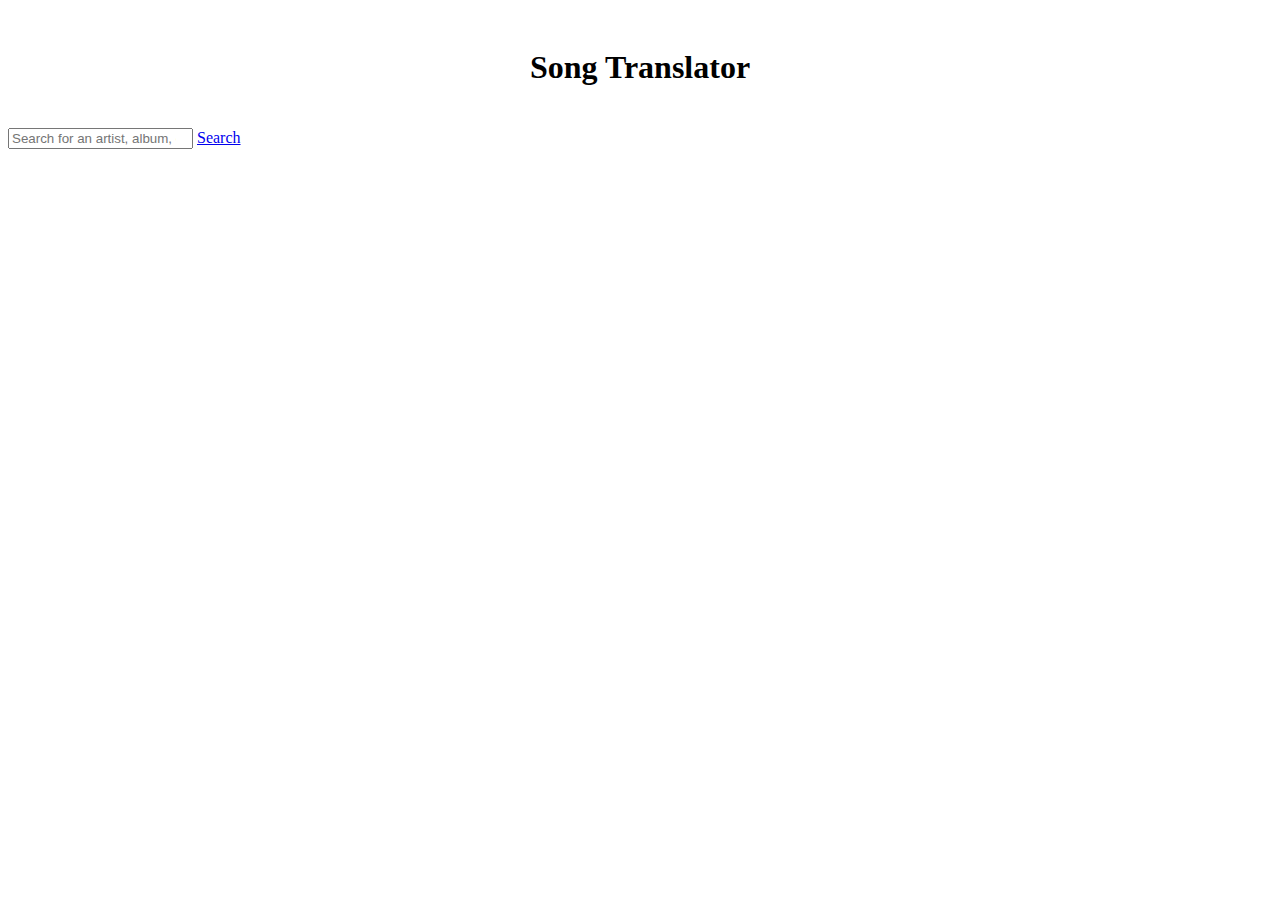
==== index.html @ ab82c58a "Added Layout of website" ====
<!doctype html>
<html lang="en">
  <head>
    <meta charset="utf-8">
    <meta name="viewport" content="width=device-width, initial-scale=1">
    <title>Song Translator</title>
    <link href="https://cdn.jsdelivr.net/npm/bootstrap@5.2.3/dist/css/bootstrap.min.css" rel="stylesheet" integrity="sha384-rbsA2VBKQhggwzxH7pPCaAqO46MgnOM80zW1RWuH61DGLwZJEdK2Kadq2F9CUG65" crossorigin="anonymous">
    <link rel="stylesheet" href="stylesheet.css">

  </head>
  <body>
        <h1 class="title-header">Song Translator</h1>
        <div class="container-xxl">
          <form class="d-flex" role="search">
            <input class="form-control form-control-lg me-2" type="search" placeholder="Search for an artist, album, or song title" aria-label="Search">
            <a href="/search.html" class="btn btn-outline-primary btn-lg" tabindex="-1" role="button">Search</a></form>
        </div>
</body>
</html>
---- stylesheet.css ----
body {
    display: flex;
    flex-direction: column;
    height: 100vh;
}

.title-header {
    display: flex;
    justify-content: center;
    padding: 20px 30px;
    align-items: center;
}

.search-header {
    display: flex;
    justify-content: center;
    padding: 20px 30px;
    align-items: center;
    padding-top: 1em;
    padding-bottom: 1em;
    color:rgb(92, 92, 92);
}

.results-container {
    display: fit;
    border-radius: 25px;
    height: fit-content;
    width: 95%;
    margin-left: 2.5%;
    background-color: rgb(127, 195, 255);
}

.card {
    margin-top: 2.5em;
    margin-bottom: 2.5em;
}

.card-title {
    text-align: center;
    font-size: 2.5em;
}

.card-text {
    margin-top: 1em;
    text-align:center;
    font-size:xx-large;
}

.card .btn {
    margin-left: 35%;
    font-size: x-large;
}

.col-sm-2 {
    margin-right: 7em;
}


.row {
    margin: 2em;
    display: flex;
    justify-content: space-evenly;
    align-items: center;
}

.display-song {
    display: flex;
    flex-direction: column;
    align-items: center;

}

.display-song .song-title {
    font-size: 5em;
    font-weight: bolder;
}

.display-song .song-artist {
    font-size:2.5em;
}

.display-song .song-album {
    font-size:2.5em;
}

.display-song .song-lyrics {
    margin-left: 20%;

    display: flex;
    flex-direction: column;
    align-items: center;
    font-size:1.5em;
}
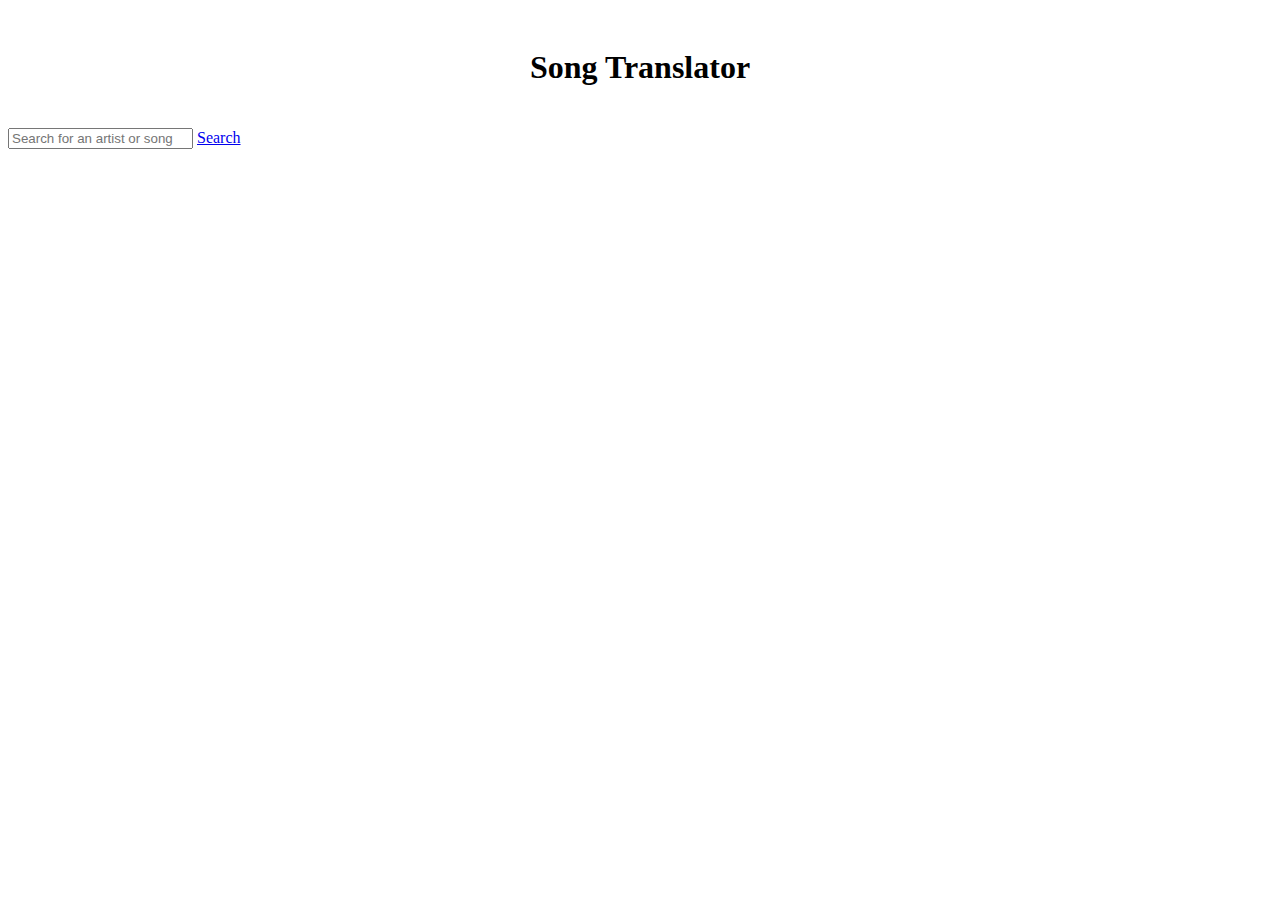
==== commit 9ec00f20: "most updated" ====
--- a/index.html
+++ b/index.html
@@ -12,8 +12,10 @@
         <h1 class="title-header">Song Translator</h1>
         <div class="container-xxl">
           <form class="d-flex" role="search">
-            <input class="form-control form-control-lg me-2" type="search" placeholder="Search for an artist, album, or song title" aria-label="Search">
-            <a href="/search.html" class="btn btn-outline-primary btn-lg" tabindex="-1" role="button">Search</a></form>
+            <input id="search-bar-index" class="form-control form-control-lg me-2" type="search" placeholder="Search for an artist or song title" aria-label="Search">
+            <a href="#" id="search-button-index" class="btn btn-outline-primary btn-lg" tabindex="-1" role="button">Search</a></form>
         </div>
 </body>
+<script src="displayInformation.js"></script>
+
 </html>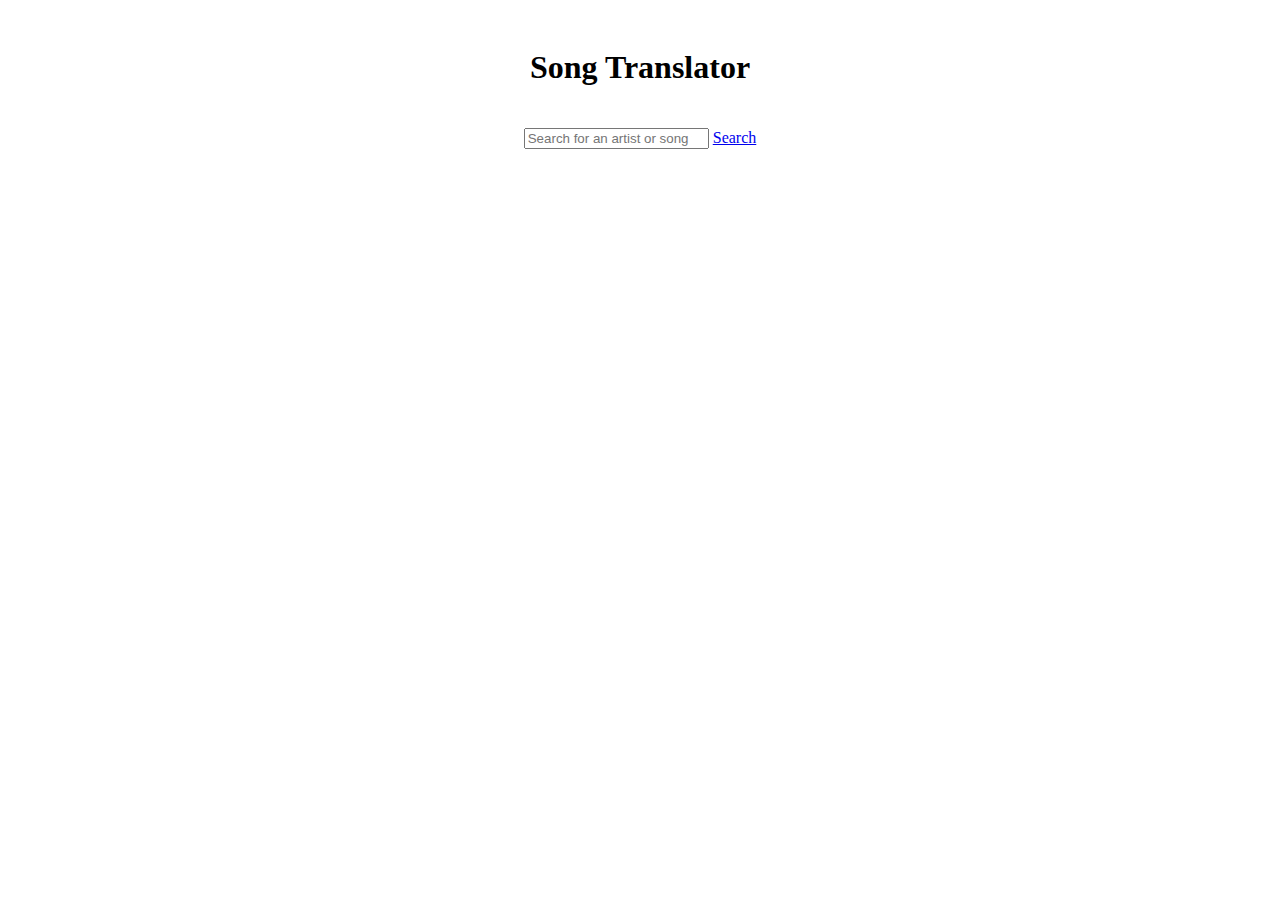
==== commit 30c78b08: "final" ====
--- a/index.html
+++ b/index.html
@@ -9,12 +9,15 @@
 
   </head>
   <body>
-        <h1 class="title-header">Song Translator</h1>
-        <div class="container-xxl">
-          <form class="d-flex" role="search">
-            <input id="search-bar-index" class="form-control form-control-lg me-2" type="search" placeholder="Search for an artist or song title" aria-label="Search">
-            <a href="#" id="search-button-index" class="btn btn-outline-primary btn-lg" tabindex="-1" role="button">Search</a></form>
-        </div>
+    <div class="home-page">
+      <h1 class="title-header">Song Translator</h1>
+      <div class="container-xxl">
+        <form class="d-flex" role="search">
+          <input id="search-bar-index" class="form-control form-control-lg me-2" type="search" placeholder="Search for an artist or song title" aria-label="Search">
+          <a href="#" id="search-button-index" class="btn btn-outline-primary btn-lg" tabindex="-1" role="button">Search</a></form>
+      </div>
+    </div>
+       
 </body>
 <script src="displayInformation.js"></script>
 
--- a/stylesheet.css
+++ b/stylesheet.css
@@ -2,6 +2,22 @@
     display: flex;
     flex-direction: column;
     height: 100vh;
+}
+
+.home-page {
+    display: flex;
+    flex-direction: column;
+    justify-content: center;
+    align-items: center;
+
+}
+
+.error-message {
+    display: flex;
+    justify-content: center;
+    padding: 20px 30px;
+    align-items: center;
+    text-align: center;
 }
 
 .title-header {
@@ -19,6 +35,15 @@
     padding-top: 1em;
     padding-bottom: 1em;
     color:rgb(92, 92, 92);
+}
+.search-header2 {
+    display: flex;
+    justify-content: center;
+    padding: 20px 30px;
+    align-items: center;
+    padding-top: 1em;
+    padding-bottom: 1em;
+    color:rgb(225, 22, 22);
 }
 
 .results-container {
@@ -70,21 +95,20 @@
 
 }
 
-.display-song .song-title {
+.display-song #song-title {
     font-size: 5em;
     font-weight: bolder;
 }
 
-.display-song .song-artist {
+.display-song #song-artist {
     font-size:2.5em;
 }
 
-.display-song .song-album {
+.display-song #song-album {
     font-size:2.5em;
 }
 
-.display-song .song-lyrics {
-    margin-left: 20%;
+.display-song #song-lyrics {
 
     display: flex;
     flex-direction: column;
